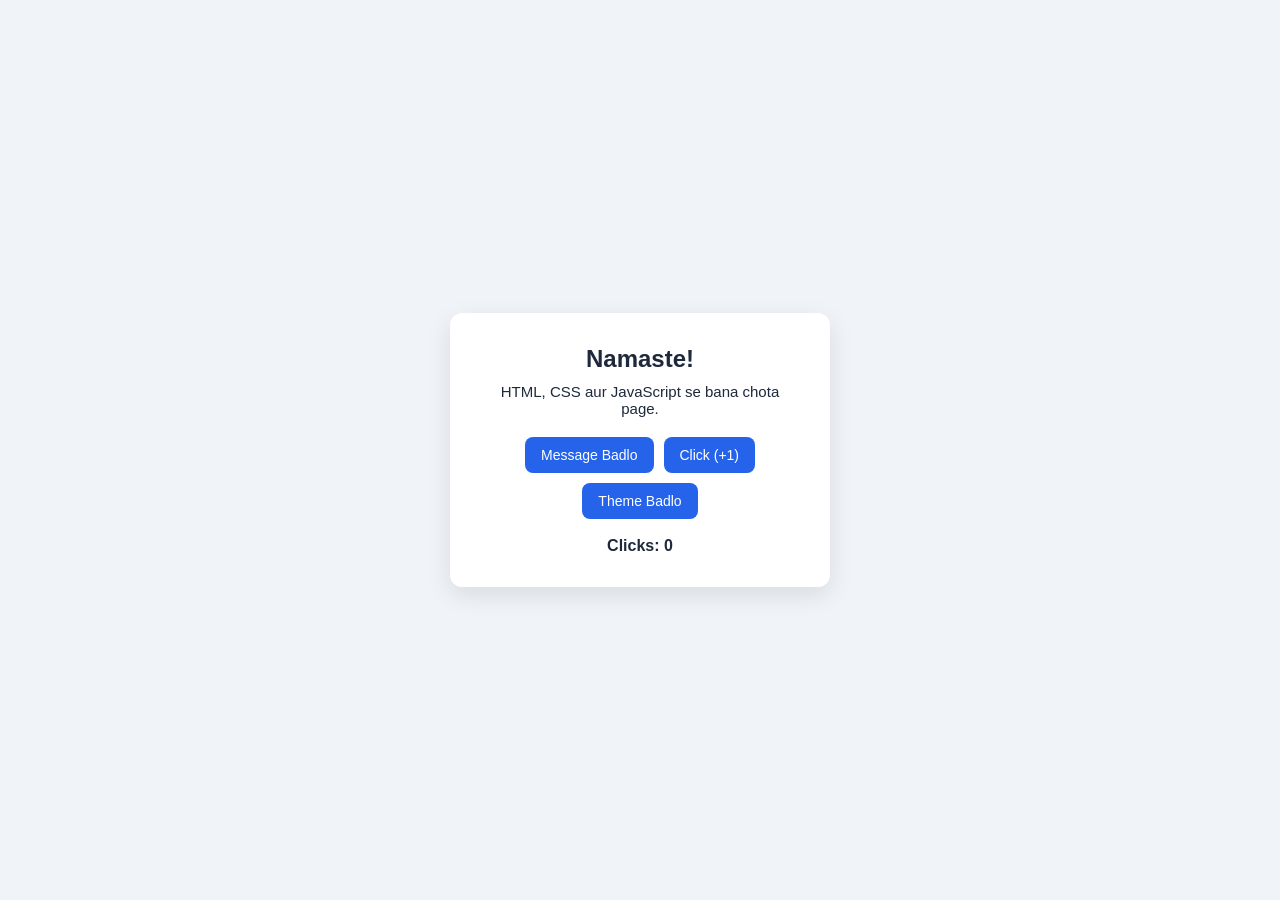
==== index.html @ 210f20d1 "new project" ====
<!DOCTYPE html>
<html lang="hi">
<head>
  <meta charset="UTF-8" />
  <meta name="viewport" content="width=device-width, initial-scale=1.0" />
  <title>Mera Pehla Web Page</title>
  <link rel="stylesheet" href="index.css" />
</head>
<body>
  <div class="card">
    <h1 id="greeting">Namaste!</h1>
    <p>HTML, CSS aur JavaScript se bana chota page.</p>

    <div class="btn-group">
      <button id="msgBtn">Message Badlo</button>
      <button id="countBtn">Click (+1)</button>
      <button id="themeBtn">Theme Badlo</button>
    </div>

    <div id="counter">Clicks: 0</div>
  </div>

  <script src="index.js"></script>
</body>
</html>
---- index.css ----
* {
  box-sizing: border-box;
  margin: 0;
  padding: 0;
  font-family: Arial, sans-serif;
}

body {
  min-height: 100vh;
  display: flex;
  justify-content: center;
  align-items: center;
  background-color: #f0f4f8;
  color: #1e293b;
  transition: background-color 0.3s, color 0.3s;
}

body.dark {
  background-color: #0f172a;
  color: #f8fafc;
}

.card {
  background: #ffffff;
  padding: 32px;
  border-radius: 12px;
  box-shadow: 0 8px 24px rgba(0, 0, 0, 0.1);
  text-align: center;
  max-width: 380px;
  width: 90%;
}

body.dark .card {
  background: #1e293b;
  box-shadow: 0 8px 24px rgba(0, 0, 0, 0.4);
}

h1 {
  font-size: 24px;
  margin-bottom: 10px;
}

p {
  font-size: 15px;
  margin-bottom: 20px;
}

.btn-group {
  display: flex;
  gap: 10px;
  justify-content: center;
  flex-wrap: wrap;
}

button {
  padding: 10px 16px;
  border: none;
  border-radius: 8px;
  cursor: pointer;
  font-size: 14px;
  background-color: #2563eb;
  color: #ffffff;
}

button:hover {
  background-color: #1d4ed8;
}

#counter {
  margin-top: 18px;
  font-weight: bold;
  font-size: 16px;
}
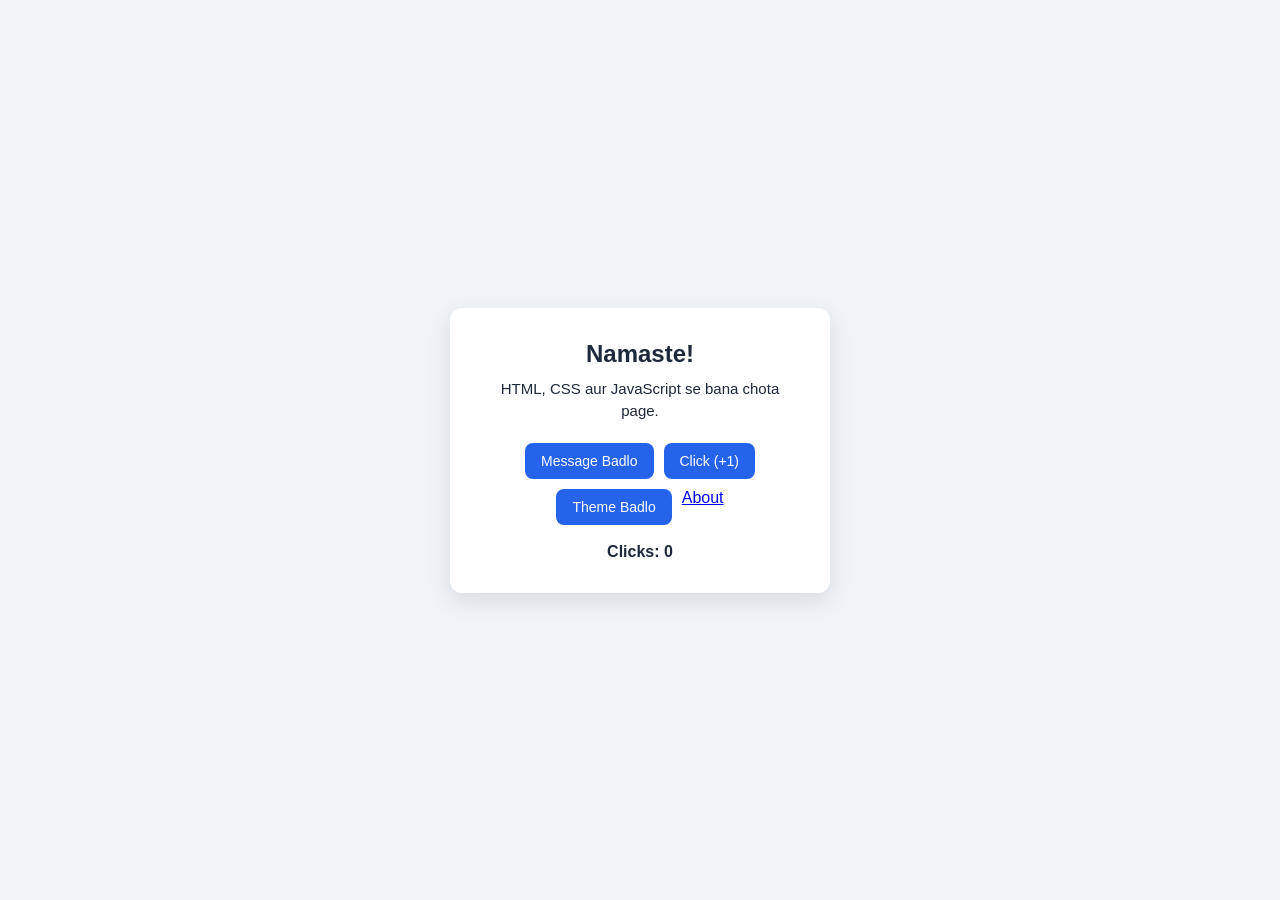
==== commit 1066220b: "new change final" ====
--- a/index.html
+++ b/index.html
@@ -15,6 +15,7 @@
       <button id="msgBtn">Message Badlo</button>
       <button id="countBtn">Click (+1)</button>
       <button id="themeBtn">Theme Badlo</button>
+       <a href="about.html">About</a>
     </div>
 
     <div id="counter">Clicks: 0</div>
--- a/index.css
+++ b/index.css
@@ -35,6 +35,26 @@
   box-shadow: 0 8px 24px rgba(0, 0, 0, 0.4);
 }
 
+.nav {
+  display: flex;
+  justify-content: center;
+  gap: 16px;
+  margin-bottom: 20px;
+  padding-bottom: 12px;
+  border-bottom: 1px solid #cbd5e1;
+}
+
+.nav a {
+  text-decoration: none;
+  color: #2563eb;
+  font-weight: bold;
+  font-size: 15px;
+}
+
+.nav a.active {
+  text-decoration: underline;
+}
+
 h1 {
   font-size: 24px;
   margin-bottom: 10px;
@@ -43,6 +63,7 @@
 p {
   font-size: 15px;
   margin-bottom: 20px;
+  line-height: 1.5;
 }
 
 .btn-group {
